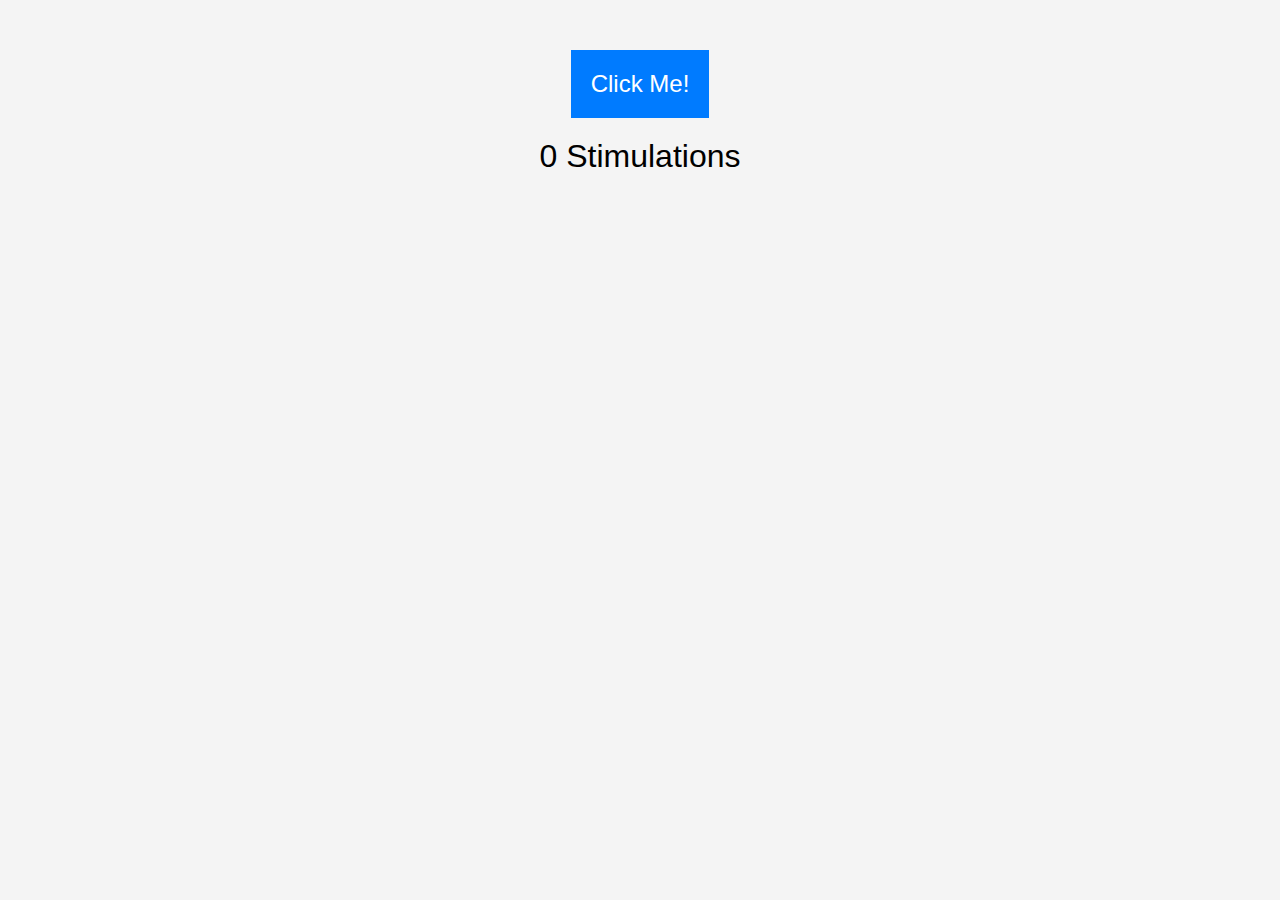
==== index.html @ afae914d "Update index.html" ====
<!DOCTYPE html>
<html lang="en">
<head>
    <meta charset="UTF-8">
    <meta name="viewport" content="width=device-width, initial-scale=1.0">
    <title>Stimulation Clicker</title>
    <style>
        body {
            font-family: Arial, sans-serif;
            text-align: center;
            background-color: #f4f4f4;
        }
        .container {
            margin-top: 50px;
        }
        .button {
            font-size: 24px;
            padding: 20px;
            border: none;
            background-color: #007BFF;
            color: white;
            cursor: pointer;
            transition: transform 0.1s;
        }
        .button:active {
            transform: scale(1.1);
        }
        .counter {
            font-size: 32px;
            margin-top: 20px;
        }
        .effect {
            position: absolute;
            font-size: 20px;
            color: red;
            animation: floatUp 1s ease-out;
        }
        @keyframes floatUp {
            0% { opacity: 1; transform: translateY(0); }
            100% { opacity: 0; transform: translateY(-50px); }
        }
    </style>
</head>
<body>
    <div class="container">
        <button class="button" onclick="clickStimulate(event)">Click Me!</button>
        <div class="counter" id="counter">0 Stimulations</div>
    </div>
    
    <script>
        let count = 0;

        function clickStimulate(event) {
            count++;
            document.getElementById('counter').innerText = count + " Stimulations";

            const effect = document.createElement("div");
            effect.className = "effect";
            effect.innerText = "+1";
            document.body.appendChild(effect);

            const x = event.clientX;
            const y = event.clientY;
            effect.style.left = x + "px";
            effect.style.top = y + "px";

            setTimeout(() => effect.remove(), 1000);
        }
    </script>
</body>
</html>
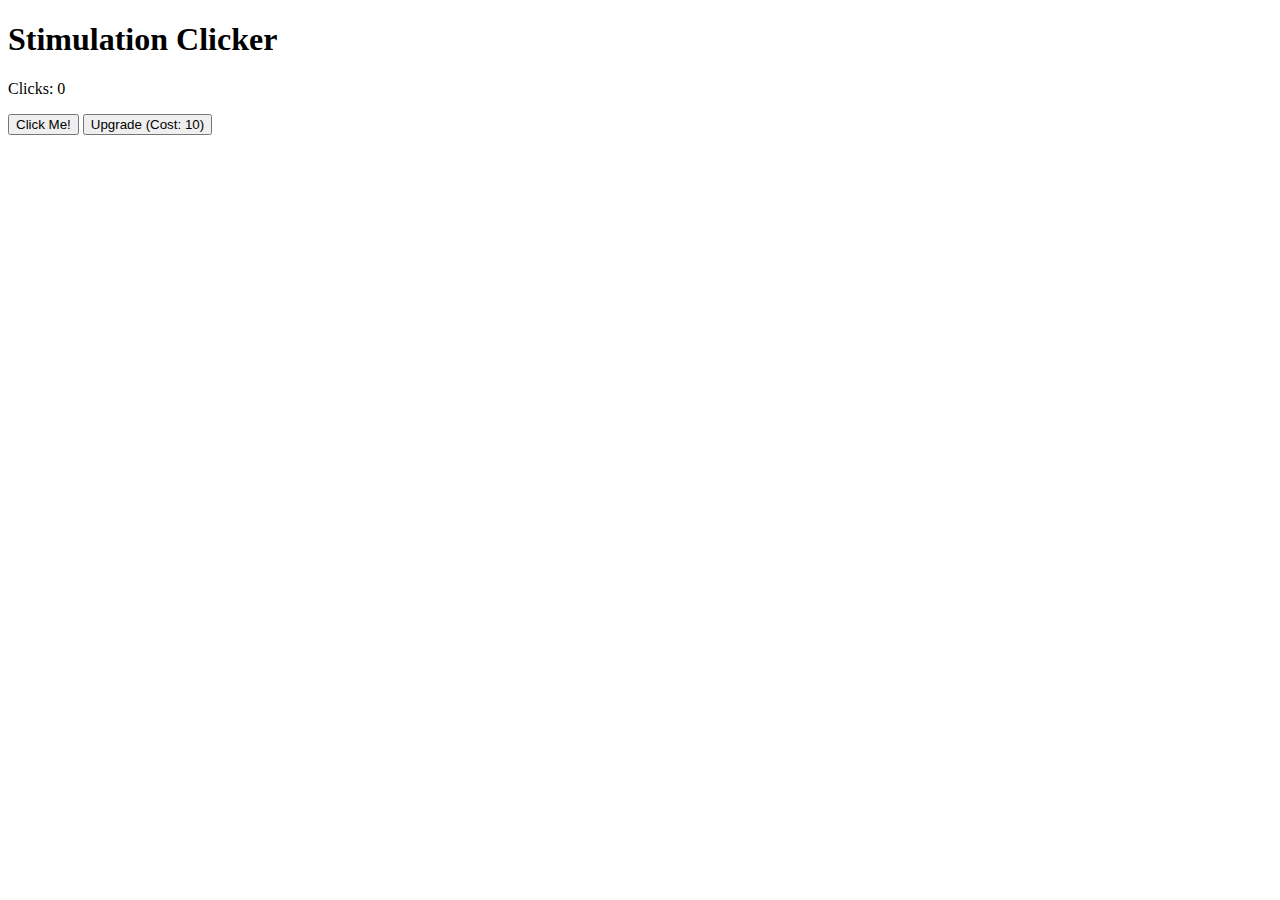
==== commit c0c346d6: "Update index.html" ====
--- a/index.html
+++ b/index.html
@@ -4,68 +4,15 @@
     <meta charset="UTF-8">
     <meta name="viewport" content="width=device-width, initial-scale=1.0">
     <title>Stimulation Clicker</title>
-    <style>
-        body {
-            font-family: Arial, sans-serif;
-            text-align: center;
-            background-color: #f4f4f4;
-        }
-        .container {
-            margin-top: 50px;
-        }
-        .button {
-            font-size: 24px;
-            padding: 20px;
-            border: none;
-            background-color: #007BFF;
-            color: white;
-            cursor: pointer;
-            transition: transform 0.1s;
-        }
-        .button:active {
-            transform: scale(1.1);
-        }
-        .counter {
-            font-size: 32px;
-            margin-top: 20px;
-        }
-        .effect {
-            position: absolute;
-            font-size: 20px;
-            color: red;
-            animation: floatUp 1s ease-out;
-        }
-        @keyframes floatUp {
-            0% { opacity: 1; transform: translateY(0); }
-            100% { opacity: 0; transform: translateY(-50px); }
-        }
-    </style>
+    <link rel="stylesheet" href="style.css">
 </head>
 <body>
-    <div class="container">
-        <button class="button" onclick="clickStimulate(event)">Click Me!</button>
-        <div class="counter" id="counter">0 Stimulations</div>
+    <div class="game-container">
+        <h1>Stimulation Clicker</h1>
+        <p>Clicks: <span id="score">0</span></p>
+        <button id="clickButton">Click Me!</button>
+        <button id="upgradeButton">Upgrade (Cost: <span id="upgradeCost">10</span>)</button>
     </div>
-    
-    <script>
-        let count = 0;
-
-        function clickStimulate(event) {
-            count++;
-            document.getElementById('counter').innerText = count + " Stimulations";
-
-            const effect = document.createElement("div");
-            effect.className = "effect";
-            effect.innerText = "+1";
-            document.body.appendChild(effect);
-
-            const x = event.clientX;
-            const y = event.clientY;
-            effect.style.left = x + "px";
-            effect.style.top = y + "px";
-
-            setTimeout(() => effect.remove(), 1000);
-        }
-    </script>
+    <script src="script.js"></script>
 </body>
 </html>
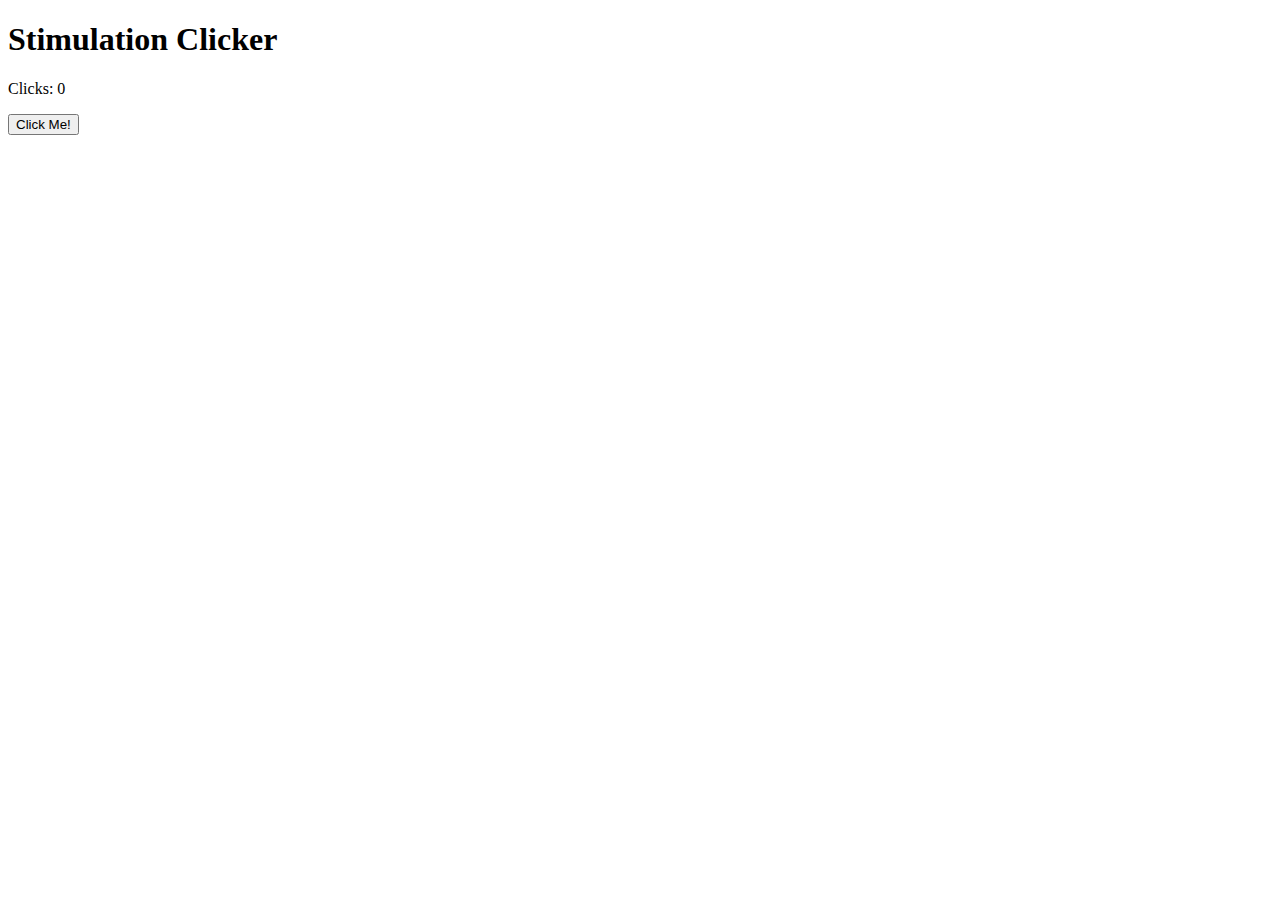
==== commit 129449f8: "Update index.html" ====
--- a/index.html
+++ b/index.html
@@ -7,12 +7,25 @@
     <link rel="stylesheet" href="style.css">
 </head>
 <body>
-    <div class="game-container">
+    <div class="container">
         <h1>Stimulation Clicker</h1>
-        <p>Clicks: <span id="score">0</span></p>
-        <button id="clickButton">Click Me!</button>
-        <button id="upgradeButton">Upgrade (Cost: <span id="upgradeCost">10</span>)</button>
+        <p id="clickCount">Clicks: 0</p>
+        <button id="clickBtn">Click Me!</button>
+        <button id="upgradeBtn" style="display: none;">Upgrade (Cost: 10)</button>
     </div>
-    <script src="script.js"></script>
+    <script>
+        let clicks = 0;
+        const clickBtn = document.getElementById("clickBtn");
+        const upgradeBtn = document.getElementById("upgradeBtn");
+        const clickCount = document.getElementById("clickCount");
+
+        clickBtn.addEventListener("click", () => {
+            clicks++;
+            clickCount.textContent = `Clicks: ${clicks}`;
+            if (clicks >= 10) {
+                upgradeBtn.style.display = "inline";
+            }
+        });
+    </script>
 </body>
 </html>
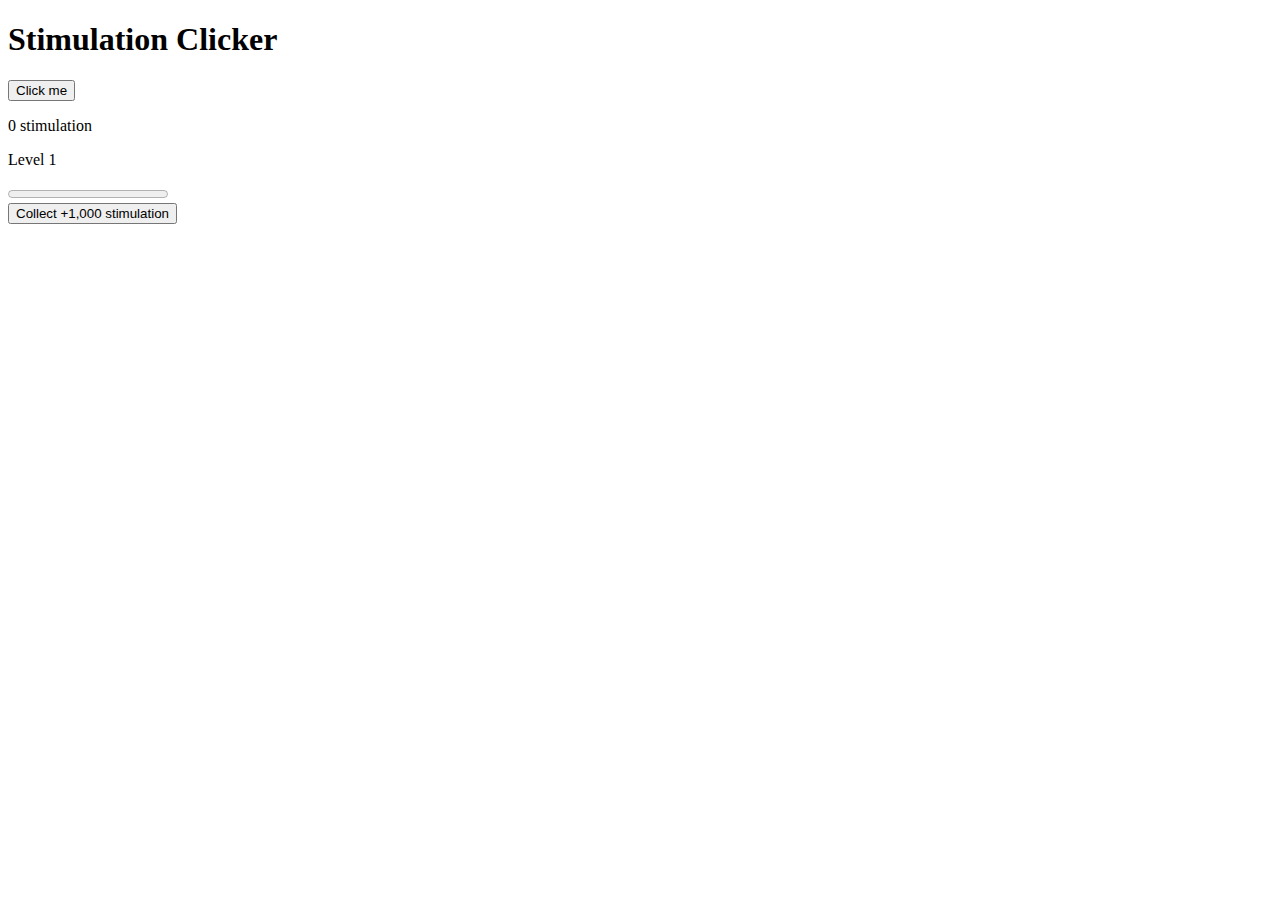
==== commit dc47478e: "Update index.html" ====
--- a/index.html
+++ b/index.html
@@ -9,23 +9,15 @@
 <body>
     <div class="container">
         <h1>Stimulation Clicker</h1>
-        <p id="clickCount">Clicks: 0</p>
-        <button id="clickBtn">Click Me!</button>
-        <button id="upgradeBtn" style="display: none;">Upgrade (Cost: 10)</button>
+        <button id="click-button">Click me</button>
+        <p id="stimulation-count">0 stimulation</p>
+        <div id="items-container"></div>
+        <div id="level-bar-container">
+            <p id="level-text">Level 1</p>
+            <progress id="level-bar" value="0" max="500"></progress>
+        </div>
+        <button id="collect-bonus" class="hidden">Collect +1,000 stimulation</button>
     </div>
-    <script>
-        let clicks = 0;
-        const clickBtn = document.getElementById("clickBtn");
-        const upgradeBtn = document.getElementById("upgradeBtn");
-        const clickCount = document.getElementById("clickCount");
-
-        clickBtn.addEventListener("click", () => {
-            clicks++;
-            clickCount.textContent = `Clicks: ${clicks}`;
-            if (clicks >= 10) {
-                upgradeBtn.style.display = "inline";
-            }
-        });
-    </script>
+    <script src="script.js"></script>
 </body>
 </html>
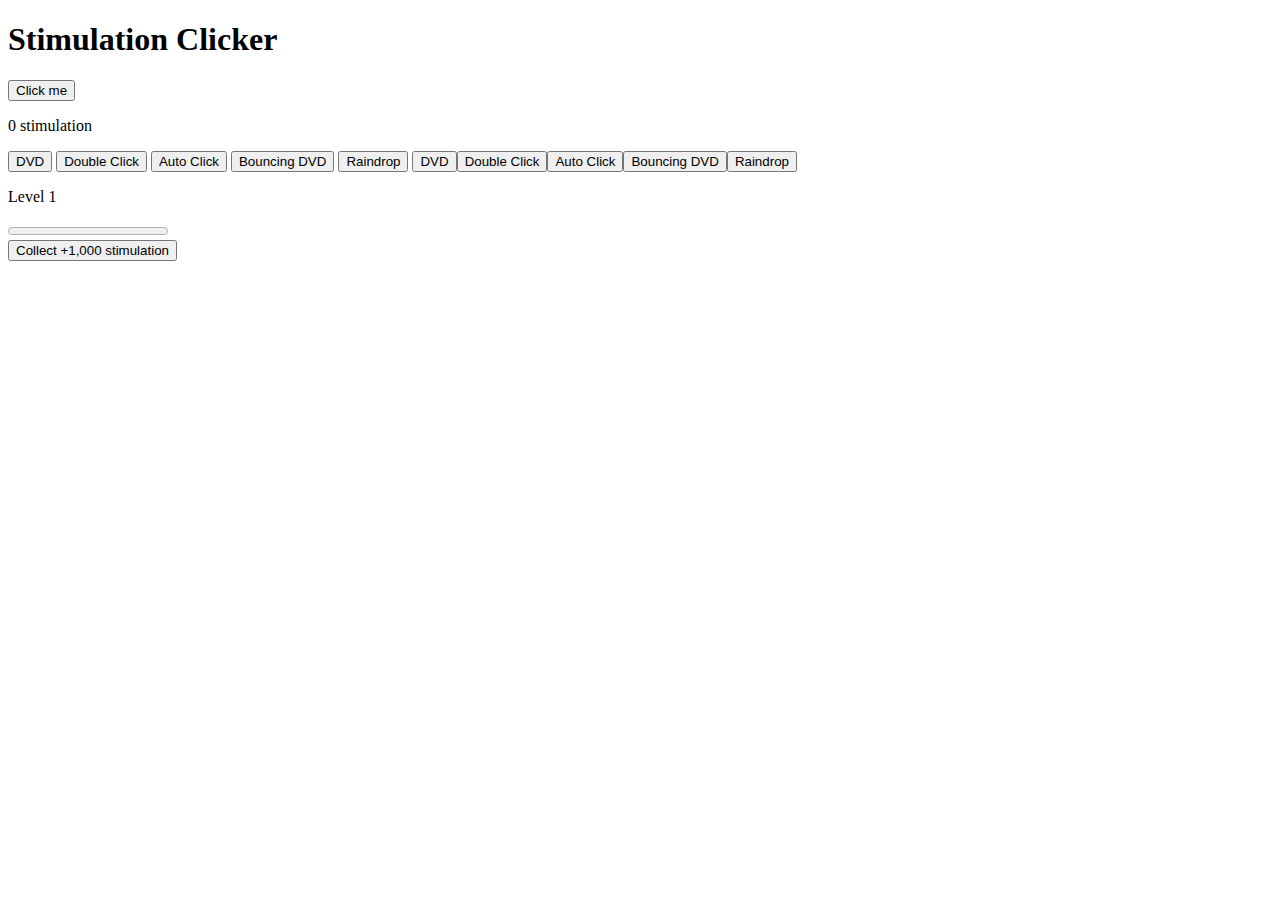
==== commit dbf5ca49: "Update index.html" ====
--- a/index.html
+++ b/index.html
@@ -11,13 +11,23 @@
         <h1>Stimulation Clicker</h1>
         <button id="click-button">Click me</button>
         <p id="stimulation-count">0 stimulation</p>
-        <div id="items-container"></div>
+
+        <div id="items-container">
+            <button class="item hidden" id="dvd" data-cost="100">DVD</button>
+            <button class="item hidden" id="double-click" data-cost="120">Double Click</button>
+            <button class="item hidden" id="auto-click" data-cost="500">Auto Click</button>
+            <button class="item hidden" id="bouncing-dvd" data-cost="1000">Bouncing DVD</button>
+            <button class="item hidden" id="raindrop" data-cost="2000">Raindrop</button>
+        </div>
+
         <div id="level-bar-container">
             <p id="level-text">Level 1</p>
             <progress id="level-bar" value="0" max="500"></progress>
         </div>
+
         <button id="collect-bonus" class="hidden">Collect +1,000 stimulation</button>
     </div>
+    
     <script src="script.js"></script>
 </body>
 </html>
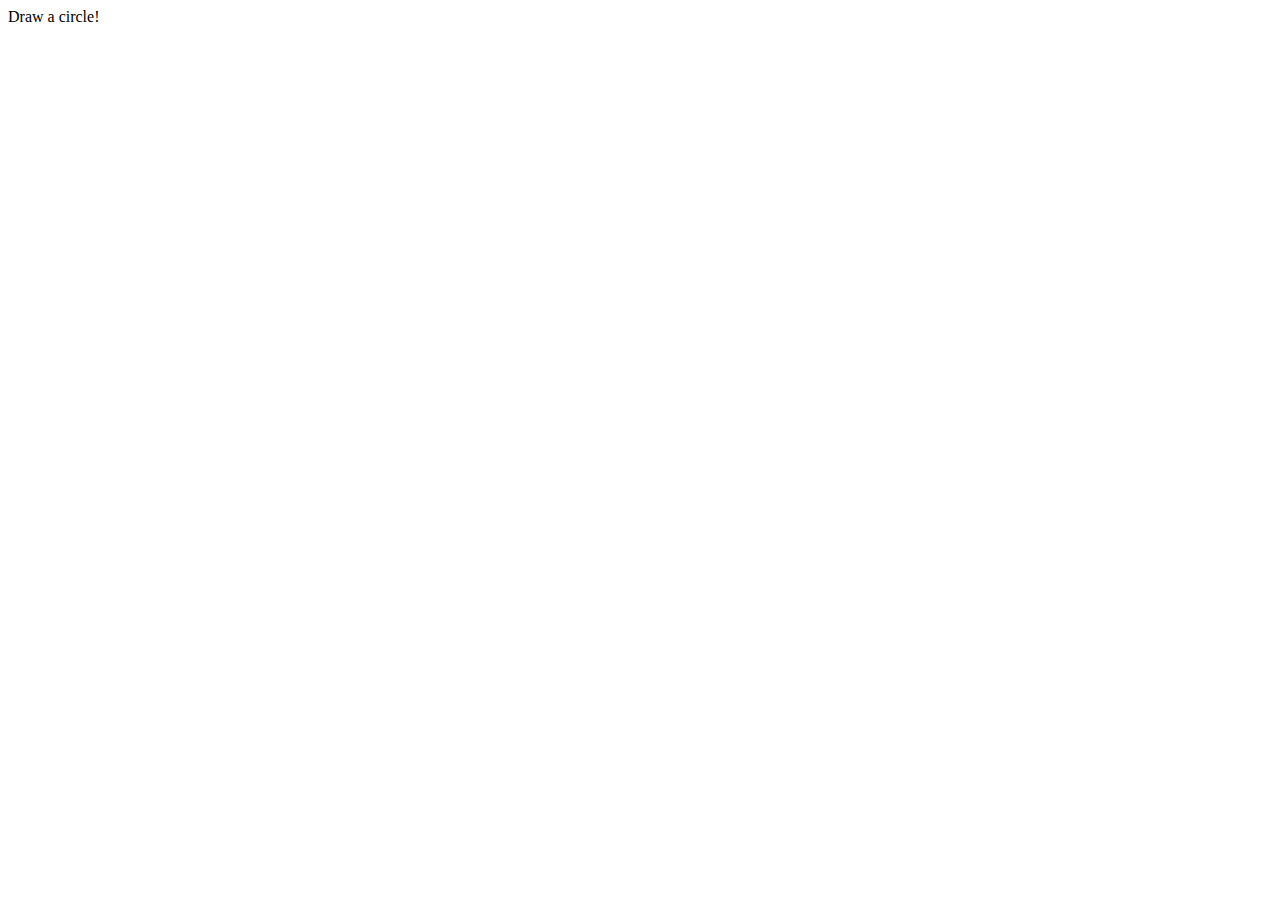
==== commit dc743cc3: "Update index.html" ====
--- a/index.html
+++ b/index.html
@@ -3,31 +3,12 @@
 <head>
     <meta charset="UTF-8">
     <meta name="viewport" content="width=device-width, initial-scale=1.0">
-    <title>Stimulation Clicker</title>
+    <title>Perfect Circle Game</title>
     <link rel="stylesheet" href="style.css">
 </head>
 <body>
-    <div class="container">
-        <h1>Stimulation Clicker</h1>
-        <button id="click-button">Click me</button>
-        <p id="stimulation-count">0 stimulation</p>
-
-        <div id="items-container">
-            <button class="item hidden" id="dvd" data-cost="100">DVD</button>
-            <button class="item hidden" id="double-click" data-cost="120">Double Click</button>
-            <button class="item hidden" id="auto-click" data-cost="500">Auto Click</button>
-            <button class="item hidden" id="bouncing-dvd" data-cost="1000">Bouncing DVD</button>
-            <button class="item hidden" id="raindrop" data-cost="2000">Raindrop</button>
-        </div>
-
-        <div id="level-bar-container">
-            <p id="level-text">Level 1</p>
-            <progress id="level-bar" value="0" max="500"></progress>
-        </div>
-
-        <button id="collect-bonus" class="hidden">Collect +1,000 stimulation</button>
-    </div>
-    
+    <div class="score" id="score">Draw a circle!</div>
+    <canvas id="circleCanvas"></canvas>
     <script src="script.js"></script>
 </body>
 </html>
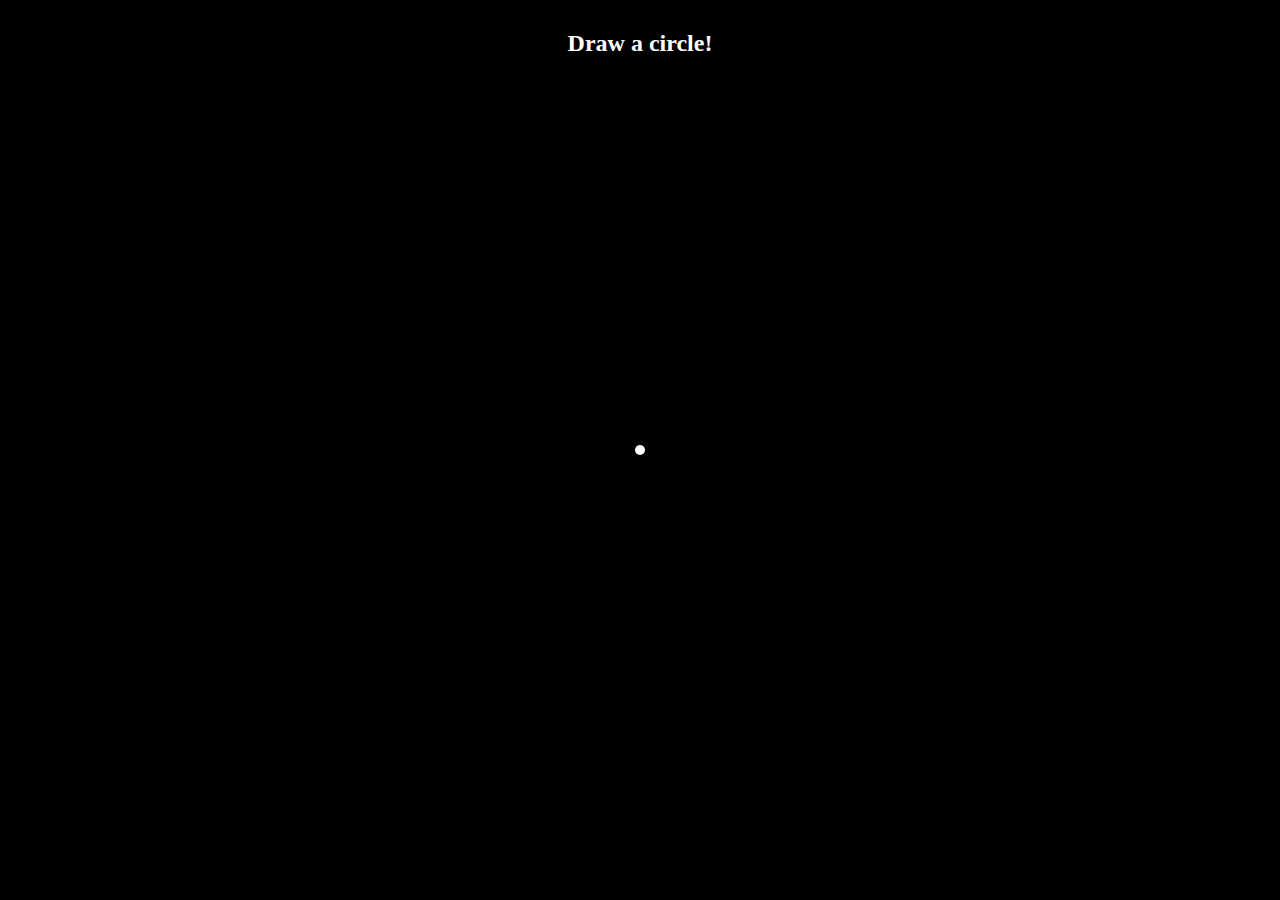
==== commit 82e7c06f: "Update index.html" ====
--- a/index.html
+++ b/index.html
@@ -4,11 +4,139 @@
     <meta charset="UTF-8">
     <meta name="viewport" content="width=device-width, initial-scale=1.0">
     <title>Perfect Circle Game</title>
-    <link rel="stylesheet" href="style.css">
+    <style>
+        body {
+            margin: 0;
+            overflow: hidden;
+            background-color: black;
+            color: white;
+        }
+        canvas {
+            display: block;
+            position: absolute;
+            top: 0;
+            left: 0;
+            width: 100vw;
+            height: 100vh;
+        }
+        .score {
+            position: absolute;
+            top: 20px;
+            left: 50%;
+            transform: translateX(-50%);
+            font-size: 24px;
+            font-weight: bold;
+            padding: 10px;
+            border-radius: 5px;
+            background-color: rgba(0, 0, 0, 0.5);
+        }
+    </style>
 </head>
 <body>
     <div class="score" id="score">Draw a circle!</div>
     <canvas id="circleCanvas"></canvas>
-    <script src="script.js"></script>
+    <script>
+        const canvas = document.getElementById("circleCanvas");
+        const ctx = canvas.getContext("2d");
+        const scoreDiv = document.getElementById("score");
+        let drawing = false;
+        let points = [];
+        let highScore = 0;
+        
+        function resizeCanvas() {
+            canvas.width = window.innerWidth;
+            canvas.height = window.innerHeight;
+        }
+        
+        resizeCanvas();
+        window.addEventListener("resize", resizeCanvas);
+        
+        const centerX = canvas.width / 2;
+        const centerY = canvas.height / 2;
+        const minDistance = 50; // Minimum distance from the center
+        
+        function drawCenterDot() {
+            ctx.fillStyle = "white";
+            ctx.beginPath();
+            ctx.arc(centerX, centerY, 5, 0, Math.PI * 2);
+            ctx.fill();
+        }
+        
+        canvas.addEventListener("mousedown", (e) => {
+            const distFromCenter = Math.sqrt((e.clientX - centerX) ** 2 + (e.clientY - centerY) ** 2);
+            if (distFromCenter < minDistance) {
+                scoreDiv.innerText = "Too close to the dot!";
+                return;
+            }
+            drawing = true;
+            points = [];
+            ctx.clearRect(0, 0, canvas.width, canvas.height);
+            drawCenterDot();
+        });
+
+        canvas.addEventListener("mousemove", (e) => {
+            if (!drawing) return;
+            points.push({ x: e.clientX, y: e.clientY });
+            ctx.strokeStyle = "white";
+            ctx.lineWidth = 2;
+            if (points.length > 1) {
+                ctx.beginPath();
+                ctx.moveTo(points[points.length - 2].x, points[points.length - 2].y);
+                ctx.lineTo(e.clientX, e.clientY);
+                ctx.stroke();
+            }
+        });
+
+        canvas.addEventListener("mouseup", () => {
+            drawing = false;
+            evaluateCircle();
+        });
+
+        function evaluateCircle() {
+            if (points.length < 10) return;
+            let minX = Math.min(...points.map(p => p.x));
+            let maxX = Math.max(...points.map(p => p.x));
+            let minY = Math.min(...points.map(p => p.y));
+            let maxY = Math.max(...points.map(p => p.y));
+            let width = maxX - minX;
+            let height = maxY - minY;
+            let avgRadius = (width + height) / 4;
+            
+            let deviations = points.map(p => {
+                let dist = Math.sqrt((p.x - centerX) ** 2 + (p.y - centerY) ** 2);
+                return Math.abs(dist - avgRadius);
+            });
+            let avgDeviation = deviations.reduce((sum, d) => sum + d, 0) / deviations.length;
+            
+            let stability = Math.max(0, 100 - avgDeviation * 1.5); // Made less strict
+            let score = Math.round(stability + 5); // Increased score to be more forgiving
+            
+            ctx.strokeStyle = "yellow";
+            ctx.lineWidth = 2;
+            ctx.beginPath();
+            ctx.arc(centerX, centerY, avgRadius, 0, Math.PI * 2);
+            ctx.stroke();
+            
+            if (score > 90) {
+                scoreDiv.style.backgroundColor = "green";
+                scoreDiv.style.color = "white";
+            } else if (score > 70) {
+                scoreDiv.style.backgroundColor = "yellow";
+                scoreDiv.style.color = "black";
+            } else {
+                scoreDiv.style.backgroundColor = "red";
+                scoreDiv.style.color = "white";
+            }
+            
+            if (score > highScore) {
+                highScore = score;
+                scoreDiv.innerText = `Score: ${score}% - NEW HIGH SCORE!`;
+            } else {
+                scoreDiv.innerText = `Score: ${score}%`;
+            }
+        }
+
+        drawCenterDot();
+    </script>
 </body>
 </html>
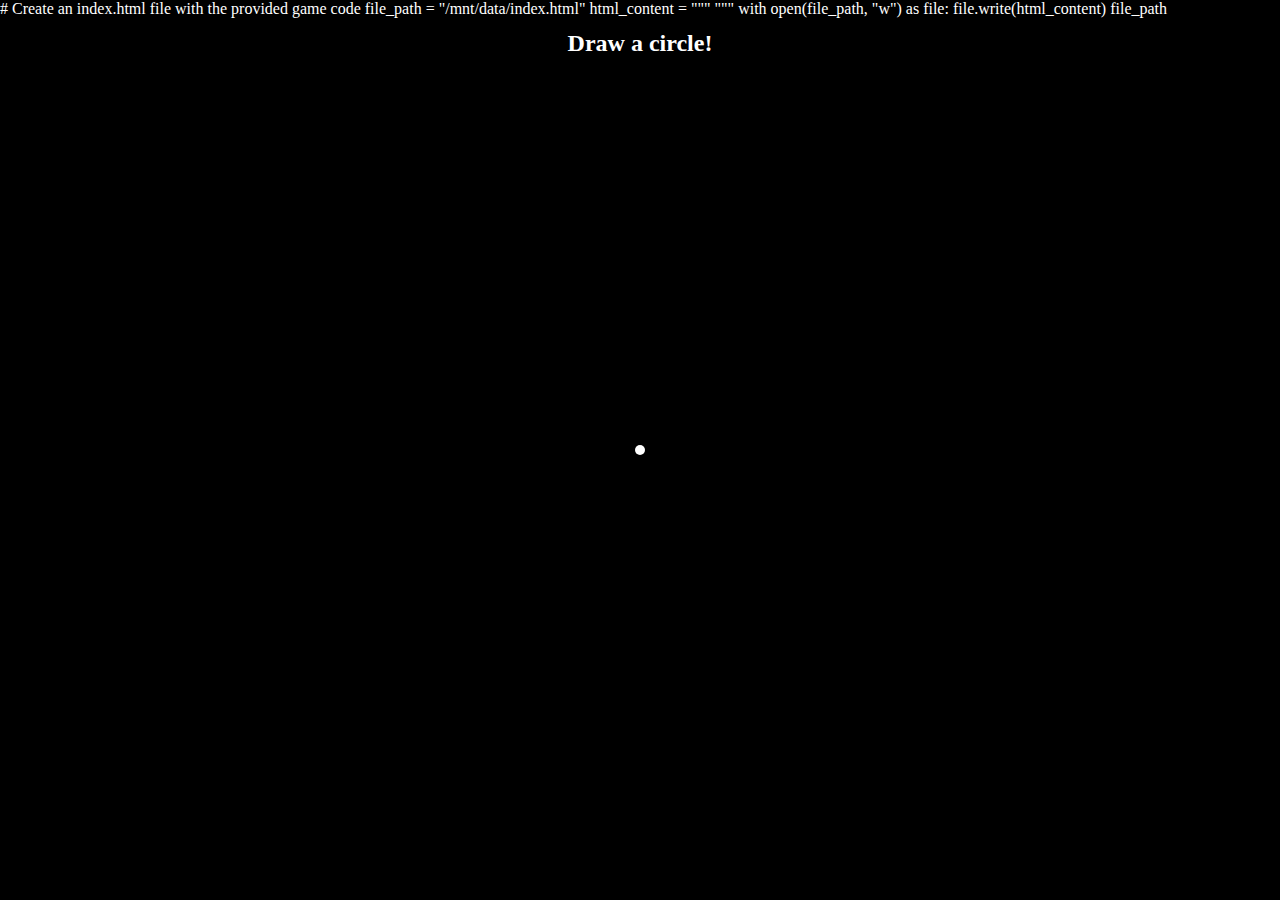
==== commit 0cc33542: "Update index.html" ====
--- a/index.html
+++ b/index.html
@@ -1,4 +1,7 @@
-<!DOCTYPE html>
+# Create an index.html file with the provided game code
+file_path = "/mnt/data/index.html"
+
+html_content = """<!DOCTYPE html>
 <html lang="en">
 <head>
     <meta charset="UTF-8">
@@ -140,3 +143,9 @@
     </script>
 </body>
 </html>
+"""
+
+with open(file_path, "w") as file:
+    file.write(html_content)
+
+file_path
